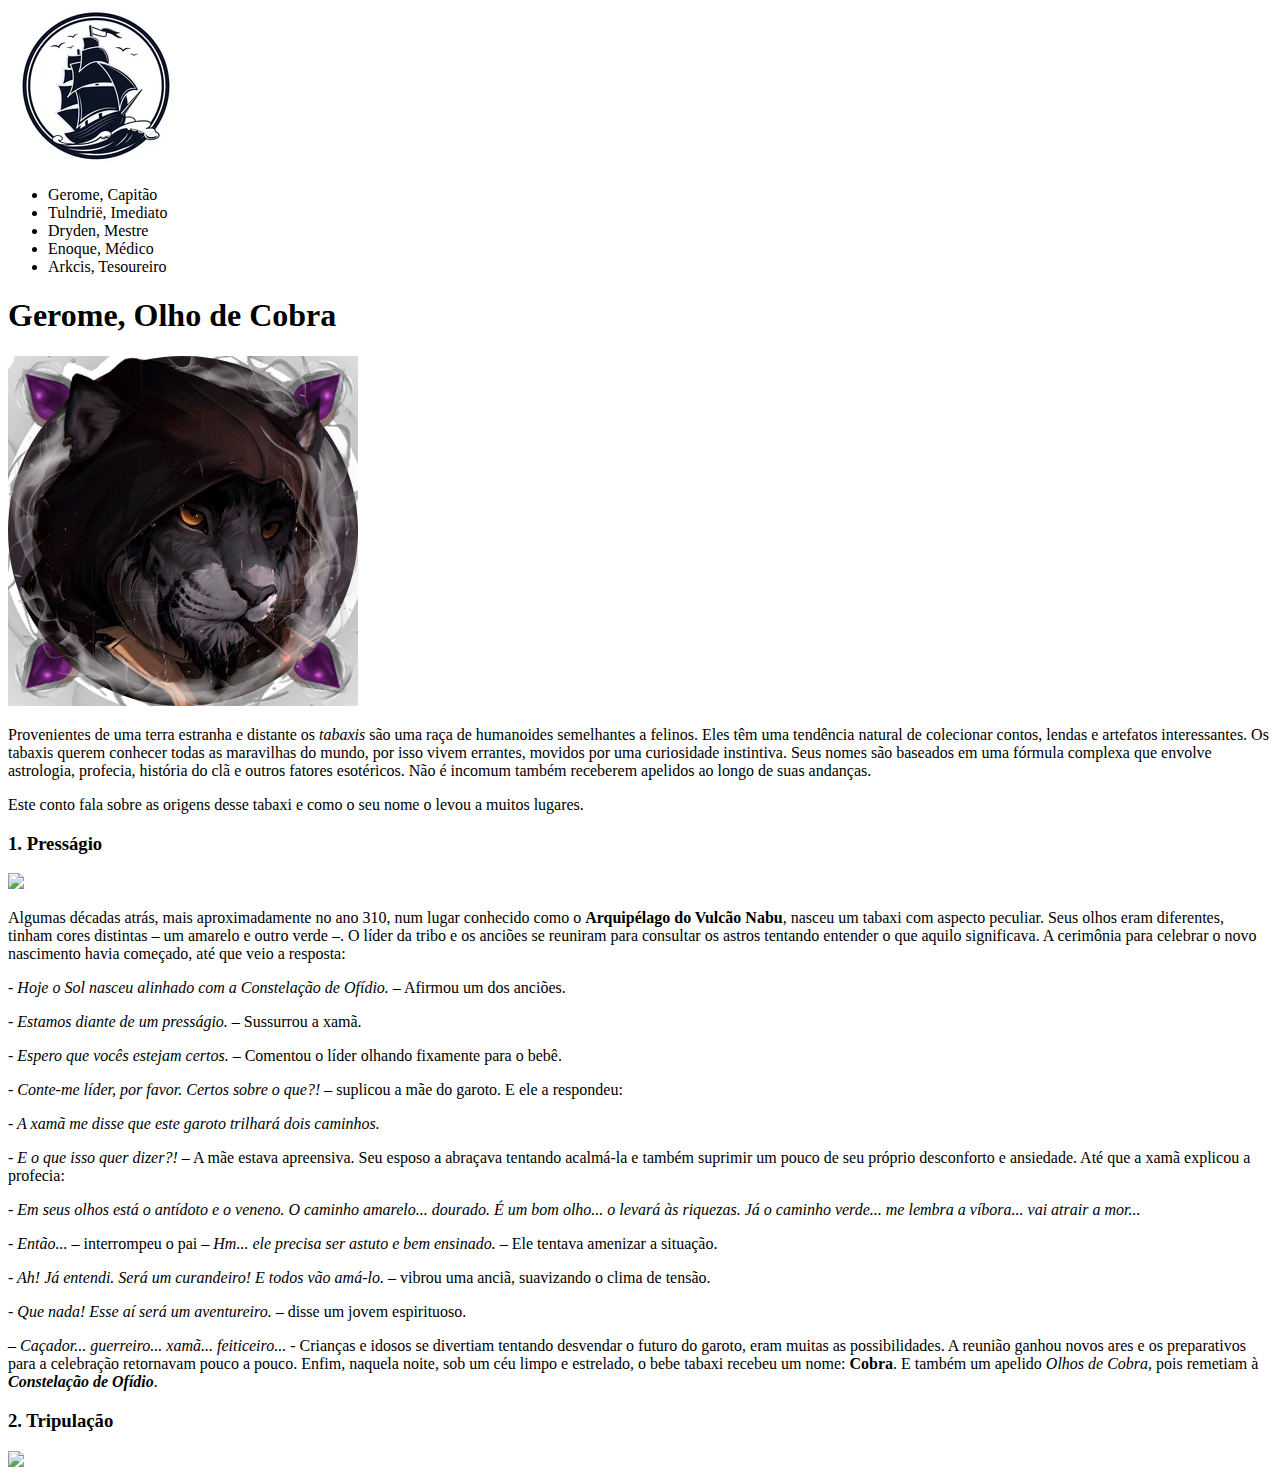
==== gerome.html @ f6f0d8d4 "Add files via upload" ====
<!DOCTYPE html>
<html lang="pt-br" dir="ltr">
  <head>
    <meta charset="utf-8">
    <title>Contos de Gerome</title>
    <link rel="stylesheet" href="style.css">
  </head>

  <body>
    <header>
      <img id=Logo src="Logo.png">
        <ul>
            <li class= "Tripulação"> Gerome, Capitão</li>
            <li class= "Tripulação"> Tulndrië, Imediato</li>
            <li class= "Tripulação"> Dryden, Mestre</li>
            <li class= "Tripulação"> Enoque, Médico</li>
            <li class= "Tripulação"> Arkcis, Tesoureiro</li>
        </ul>
    </header>

    <div class="titulo1">
      <h1>Gerome, Olho de Cobra</h1>
      <img id=Gerome1 src="Gerome1.png">
      <p>Provenientes de uma terra estranha e distante os <em>tabaxis</em> são uma raça de humanoides semelhantes a felinos. Eles têm uma tendência natural de colecionar contos, lendas e artefatos interessantes. Os tabaxis querem conhecer todas as maravilhas do mundo, por isso vivem errantes, movidos por uma curiosidade instintiva. Seus nomes são baseados em uma fórmula complexa que envolve astrologia, profecia, história do clã e outros fatores esotéricos. Não é incomum também receberem apelidos ao longo de suas andanças. </p>
      <p>Este conto fala sobre as origens desse tabaxi e como o seu nome o levou a muitos lugares.</p>
    </div>

    <h3>1.	Presságio</h3>
      <img id=ilha src="Ilha.jpg">
    <div class="texto">
      <p>Algumas décadas atrás, mais aproximadamente no ano 310, num lugar conhecido como o <strong>Arquipélago do Vulcão Nabu</strong>, nasceu um tabaxi com aspecto peculiar. Seus olhos eram diferentes, tinham cores distintas – um amarelo e outro verde –. O líder da tribo e os anciões se reuniram para consultar os astros tentando entender o que aquilo significava. A cerimônia para celebrar o novo nascimento havia começado, até que veio a resposta: </p>
    </div>

    <div class="dialogoNascimento">
      <p><em>- Hoje o Sol nasceu alinhado com a Constelação de Ofídio.</em> – Afirmou um dos anciões.</p>
      <p><em>- Estamos diante de um presságio.</em> – Sussurrou a xamã.</p>
      <p><em>- Espero que vocês estejam certos.</em>  – Comentou o líder olhando fixamente para o bebê.</p>
      <p><em>- Conte-me líder, por favor. Certos sobre o que?!</em> – suplicou a mãe do garoto. E ele a respondeu:</p>
      <p><em>- A xamã me disse que este garoto trilhará dois caminhos.</em></p>
      <p><em>- E o que isso quer dizer?!</em> – A mãe estava apreensiva. Seu esposo a abraçava tentando acalmá-la e também suprimir um pouco de seu próprio desconforto e ansiedade. Até que a xamã explicou a profecia:</p>
      <p><em>- Em seus olhos está o antídoto e o veneno. O caminho amarelo... dourado. É um bom olho... o levará às riquezas. Já o caminho verde... me lembra a víbora... vai atrair a mor...</em></p>
      <p><em>- Então...</em> – interrompeu o pai – <em>Hm... ele precisa ser astuto e bem ensinado.</em> – Ele tentava amenizar a situação.</p>
      <p><em>- Ah! Já entendi. Será um curandeiro! E todos vão amá-lo.</em> – vibrou uma anciã, suavizando o clima de tensão.</p>
      <p><em>- Que nada! Esse aí será um aventureiro.</em> – disse um jovem espirituoso.</p>
      <p><em>– Caçador... guerreiro... xamã... feiticeiro...</em> - Crianças e idosos se divertiam tentando desvendar o futuro do garoto, eram muitas as possibilidades. A reunião ganhou novos ares e os preparativos para a celebração retornavam pouco a pouco. Enfim, naquela noite, sob um céu limpo e estrelado, o bebe tabaxi recebeu um nome: <strong>Cobra</strong>. E também um apelido <em>Olhos de Cobra</em>, pois remetiam à <strong><em>Constelação de Ofídio</em></strong>.</p>
    </div>

    <div class="titulo2">
      <h3>2. Tripulação</h3>
      <img id=Navio src="Navio.jpg">
    </div>
  </body>
</html>
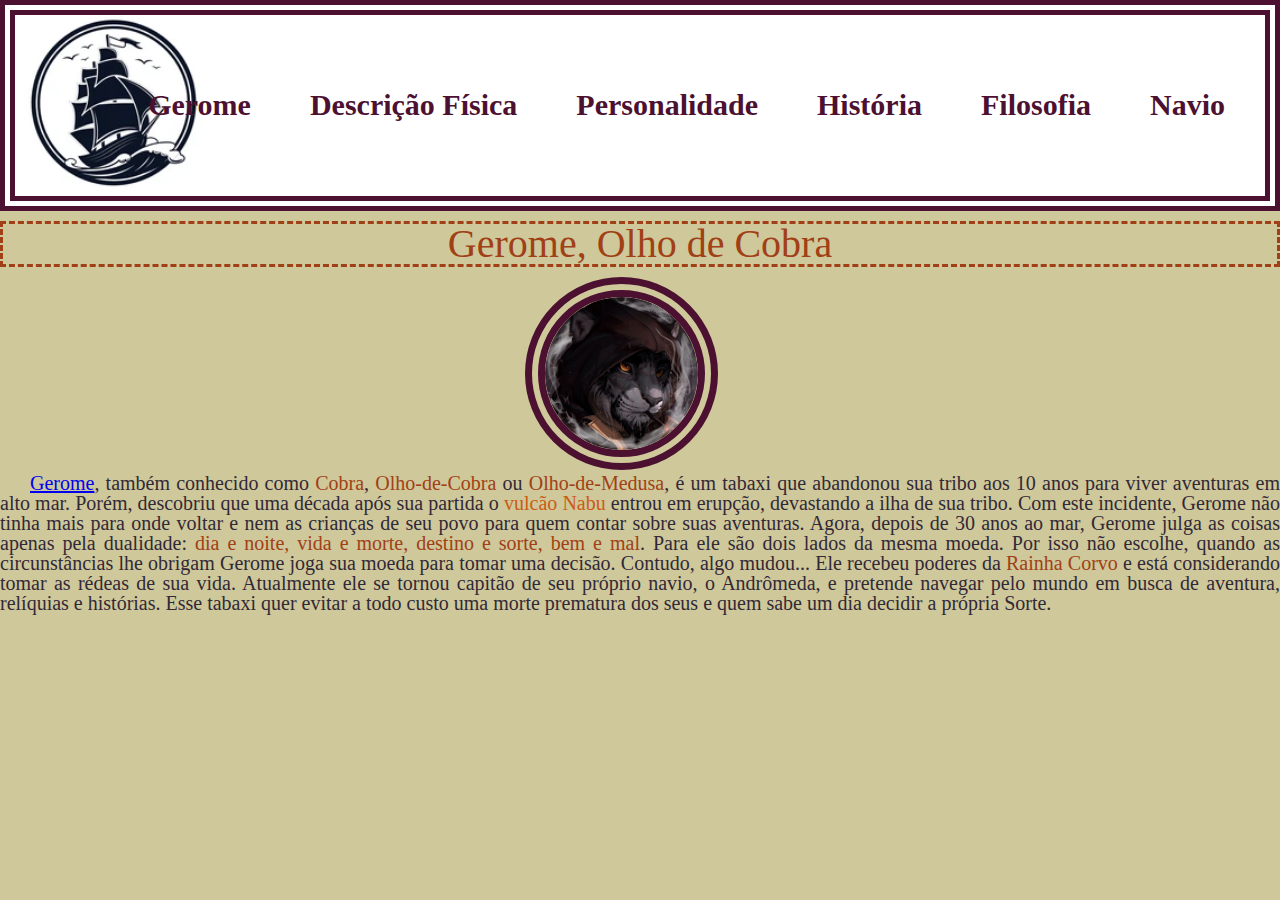
==== commit f3daedd9: "Add files via upload" ====
--- a/gerome.html
+++ b/gerome.html
@@ -3,51 +3,30 @@
   <head>
     <meta charset="utf-8">
     <title>Contos de Gerome</title>
-    <link rel="stylesheet" href="style.css">
+    <link rel="stylesheet" href="reset.css">
+    <link rel="stylesheet" href="gerome.css">
   </head>
 
   <body>
     <header>
-      <img id=Logo src="Logo.png">
-        <ul>
-            <li class= "Tripulação"> Gerome, Capitão</li>
-            <li class= "Tripulação"> Tulndrië, Imediato</li>
-            <li class= "Tripulação"> Dryden, Mestre</li>
-            <li class= "Tripulação"> Enoque, Médico</li>
-            <li class= "Tripulação"> Arkcis, Tesoureiro</li>
-        </ul>
+      <div class="menu">
+        <h1><img id=Logo src="Logo.png"></h1>
+
+        <nav>
+          <ul>
+            <li><a href="gerome.html"> Gerome</a></li>
+            <li><a href="descrição.html"> Descrição Física</a></li>
+            <li><a href="personalidade.html"> Personalidade</a></li>
+            <li><a href="história.html"> História</a></li>
+            <li><a href="filosofia.html"> Filosofia</a></li>
+            <li><a href="navio.html"> Navio</a></li>
+          </ul>
+        </nav>
+      </div>
     </header>
 
-    <div class="titulo1">
-      <h1>Gerome, Olho de Cobra</h1>
+    <h1 class="titulo">Gerome, Olho de Cobra</h1>
       <img id=Gerome1 src="Gerome1.png">
-      <p>Provenientes de uma terra estranha e distante os <em>tabaxis</em> são uma raça de humanoides semelhantes a felinos. Eles têm uma tendência natural de colecionar contos, lendas e artefatos interessantes. Os tabaxis querem conhecer todas as maravilhas do mundo, por isso vivem errantes, movidos por uma curiosidade instintiva. Seus nomes são baseados em uma fórmula complexa que envolve astrologia, profecia, história do clã e outros fatores esotéricos. Não é incomum também receberem apelidos ao longo de suas andanças. </p>
-      <p>Este conto fala sobre as origens desse tabaxi e como o seu nome o levou a muitos lugares.</p>
-    </div>
-
-    <h3>1.	Presságio</h3>
-      <img id=ilha src="Ilha.jpg">
-    <div class="texto">
-      <p>Algumas décadas atrás, mais aproximadamente no ano 310, num lugar conhecido como o <strong>Arquipélago do Vulcão Nabu</strong>, nasceu um tabaxi com aspecto peculiar. Seus olhos eram diferentes, tinham cores distintas – um amarelo e outro verde –. O líder da tribo e os anciões se reuniram para consultar os astros tentando entender o que aquilo significava. A cerimônia para celebrar o novo nascimento havia começado, até que veio a resposta: </p>
-    </div>
-
-    <div class="dialogoNascimento">
-      <p><em>- Hoje o Sol nasceu alinhado com a Constelação de Ofídio.</em> – Afirmou um dos anciões.</p>
-      <p><em>- Estamos diante de um presságio.</em> – Sussurrou a xamã.</p>
-      <p><em>- Espero que vocês estejam certos.</em>  – Comentou o líder olhando fixamente para o bebê.</p>
-      <p><em>- Conte-me líder, por favor. Certos sobre o que?!</em> – suplicou a mãe do garoto. E ele a respondeu:</p>
-      <p><em>- A xamã me disse que este garoto trilhará dois caminhos.</em></p>
-      <p><em>- E o que isso quer dizer?!</em> – A mãe estava apreensiva. Seu esposo a abraçava tentando acalmá-la e também suprimir um pouco de seu próprio desconforto e ansiedade. Até que a xamã explicou a profecia:</p>
-      <p><em>- Em seus olhos está o antídoto e o veneno. O caminho amarelo... dourado. É um bom olho... o levará às riquezas. Já o caminho verde... me lembra a víbora... vai atrair a mor...</em></p>
-      <p><em>- Então...</em> – interrompeu o pai – <em>Hm... ele precisa ser astuto e bem ensinado.</em> – Ele tentava amenizar a situação.</p>
-      <p><em>- Ah! Já entendi. Será um curandeiro! E todos vão amá-lo.</em> – vibrou uma anciã, suavizando o clima de tensão.</p>
-      <p><em>- Que nada! Esse aí será um aventureiro.</em> – disse um jovem espirituoso.</p>
-      <p><em>– Caçador... guerreiro... xamã... feiticeiro...</em> - Crianças e idosos se divertiam tentando desvendar o futuro do garoto, eram muitas as possibilidades. A reunião ganhou novos ares e os preparativos para a celebração retornavam pouco a pouco. Enfim, naquela noite, sob um céu limpo e estrelado, o bebe tabaxi recebeu um nome: <strong>Cobra</strong>. E também um apelido <em>Olhos de Cobra</em>, pois remetiam à <strong><em>Constelação de Ofídio</em></strong>.</p>
-    </div>
-
-    <div class="titulo2">
-      <h3>2. Tripulação</h3>
-      <img id=Navio src="Navio.jpg">
-    </div>
+      <p><strong><a href="https://contosdenenia.fandom.com/wiki/Gerome,_Olho-de-Cobra">Gerome</a></strong>, também conhecido como <em>Cobra</em>, <em>Olho-de-Cobra</em> ou <em>Olho-de-Medusa</em>, é um tabaxi que abandonou sua tribo aos 10 anos para viver aventuras em alto mar. Porém, descobriu que uma década após sua partida o <strong>vulcão Nabu</strong> entrou em erupção, devastando a ilha de sua tribo. Com este incidente, Gerome não tinha mais para onde voltar e nem as crianças de seu povo para quem contar sobre suas aventuras. Agora, depois de 30 anos ao mar, Gerome julga as coisas apenas pela dualidade: <em>dia e noite, vida e morte, destino e sorte, bem e mal</em>. Para ele são dois lados da mesma moeda. Por isso não escolhe, quando as circunstâncias lhe obrigam Gerome joga sua moeda para tomar uma decisão. Contudo, algo mudou... Ele recebeu poderes da <strong><em>Rainha Corvo</em></strong> e está considerando tomar as rédeas de sua vida. Atualmente ele se tornou capitão de seu próprio navio, o Andrômeda, e pretende navegar pelo mundo em busca de aventura, relíquias e histórias. Esse tabaxi quer evitar a todo custo uma morte prematura dos seus e quem sabe um dia decidir a própria Sorte. </p>
   </body>
 </html>
--- a/gerome.css
+++ b/gerome.css
@@ -0,0 +1,80 @@
+body {
+  background-color: #cfc89a
+}
+header {
+  background-color: white;
+  border: 15px double #4c1130;
+}
+nav {
+  position: absolute;
+  top: 90px;
+  right: 0;
+}
+nav li {
+  display: inline;
+  margin-right: 55px;
+}
+nav a {
+  text-decoration: none;
+  font-weight: bold;
+  color: #4c1130;
+  font-size: 30px;
+}
+h3 {
+  text-align: center;
+  margin-top: 3%;
+  margin-bottom: 3%;
+  color: #cc883a;
+  font-size: 30px;
+}
+p {
+  text-align: justify; color: #322938;
+  font-size: 20px;
+  text-indent: 3ch;
+}
+em {
+  color: #a14016
+}
+strong {
+  color:#cc5b14
+}
+.menu {
+  width: 1080px;
+}
+.titulo {
+  text-align: center;
+  margin-top: 10px;
+  margin-bottom: 10px;
+  border: dashed;
+  color: #a14016;
+  font-size: 40px;
+}
+.filosofia {
+  list-style-type: none; color: #322938;
+  margin-left: 40px;
+  font-size: 20px;
+}
+.dialogoNascimento {
+  margin-left: 3%;
+}
+#Logo {
+  display: inline-block;
+  width: 18%;
+}
+#ilha {
+  margin-left: 23%;
+  width: 50%;
+  border: 30px groove; color: #89a194
+}
+#Gerome1 {
+  margin-left: 41%;
+  width: 12%;
+  border:20px double; border-radius: 115px 115px; color: #4c1130;
+}
+#Navio {
+  width: 30%;
+  display: inline-block;
+}
+#Navio2 {
+  width: 55%;
+}
